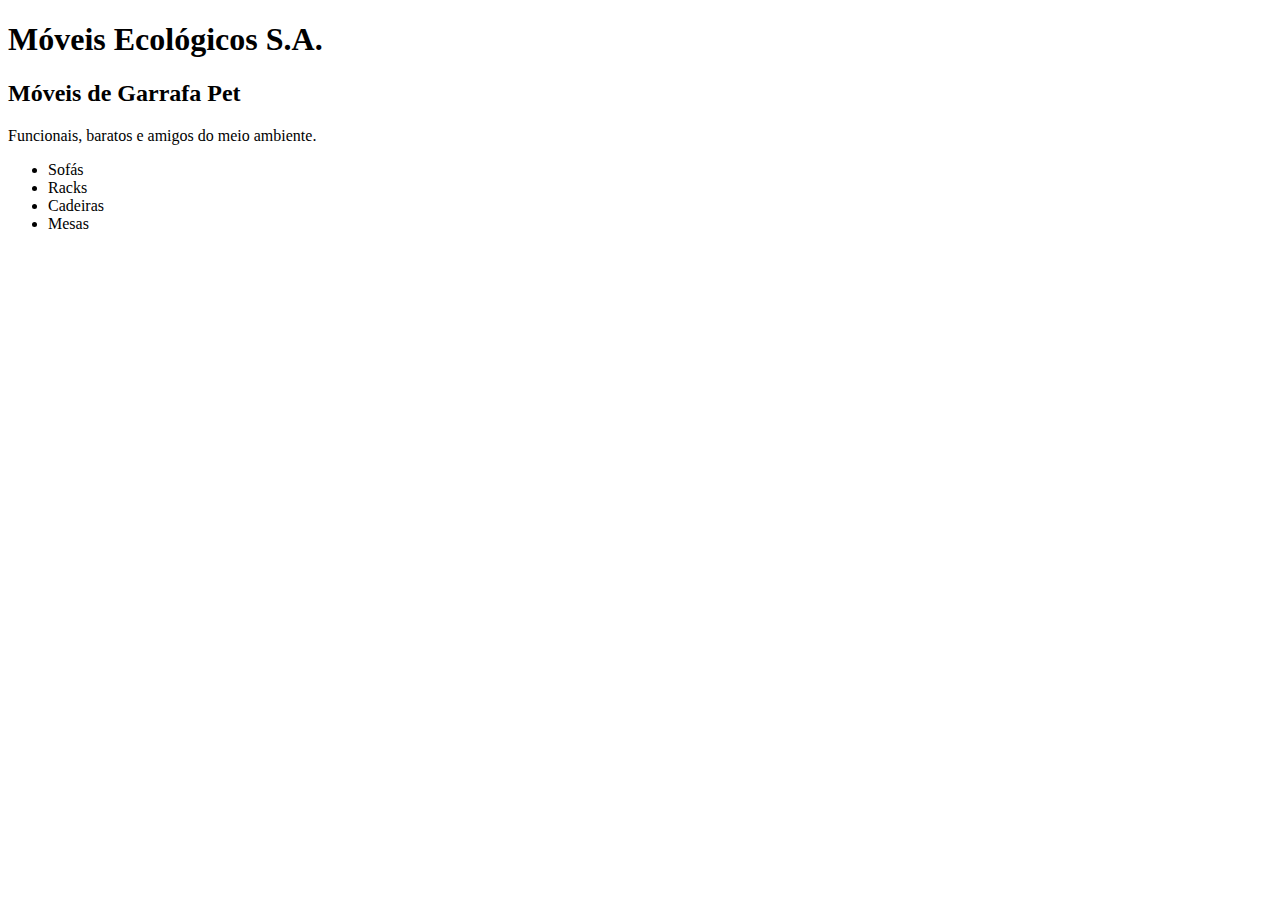
==== moveis_pet.html @ 426c6d1e "add moveis_pet.html" ====
<!DOCTYPE html>
<html lang="en">
<head>
    <meta charset="UTF-8">
    <meta name="viewport" content="width=device-width, initial-scale=1.0">
    <title>Móveis ecológicos de Garrafa Pet</title>
</head>
<body>
    <h1>Móveis Ecológicos S.A.</h1>
    <h2>Móveis de Garrafa Pet</h2>
    <p>Funcionais, baratos e amigos do meio ambiente.</p>
    <ul>
        <li>Sofás</li>
        <li>Racks</li>
        <li>Cadeiras</li>
        <li>Mesas</li>
    </ul>
</body>
</html>
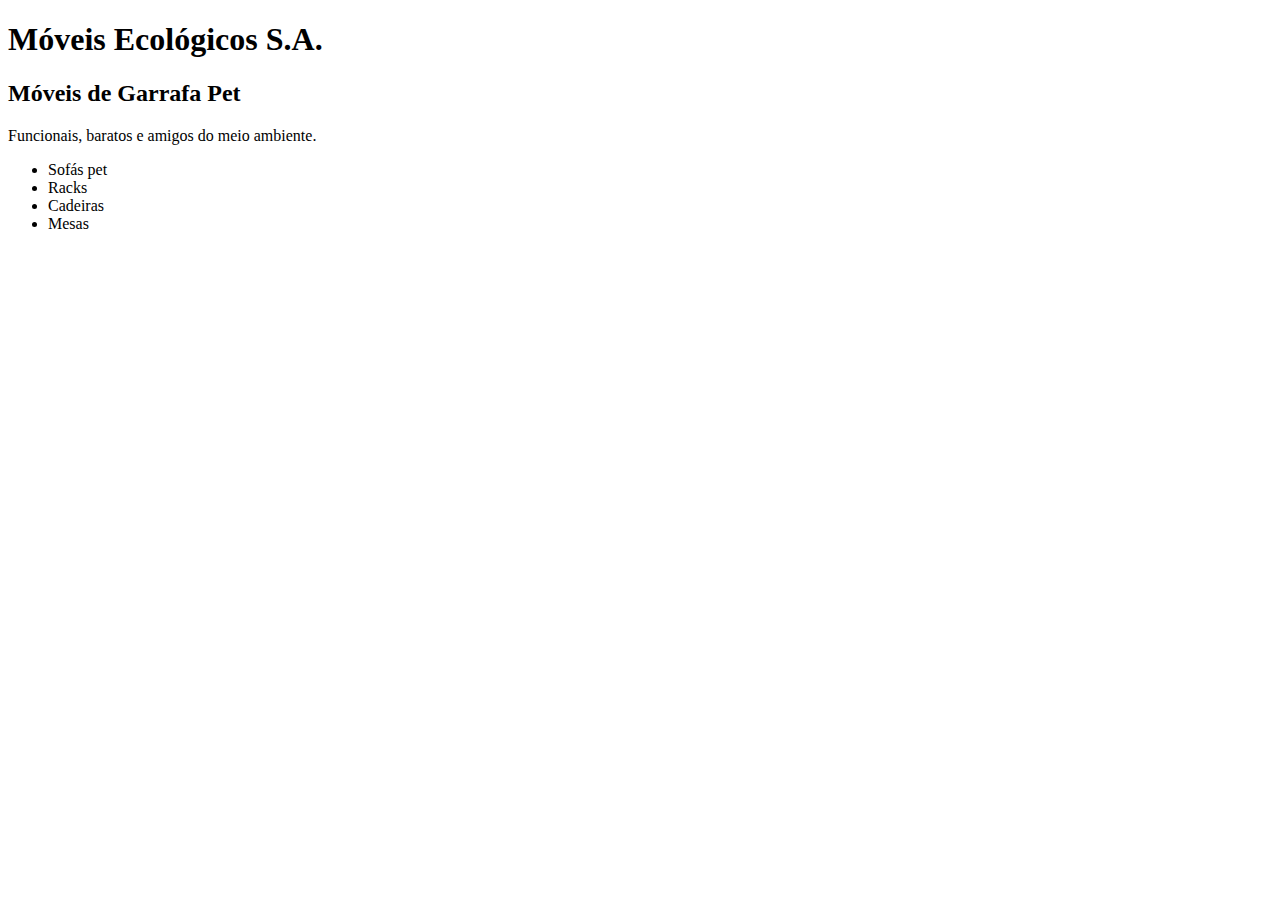
==== commit b84cffce: "Update moveis_pet.html" ====
--- a/moveis_pet.html
+++ b/moveis_pet.html
@@ -10,10 +10,10 @@
     <h2>Móveis de Garrafa Pet</h2>
     <p>Funcionais, baratos e amigos do meio ambiente.</p>
     <ul>
-        <li>Sofás</li>
+        <li>Sofás pet</li>
         <li>Racks</li>
         <li>Cadeiras</li>
         <li>Mesas</li>
     </ul>
 </body>
-</html>+</html>
